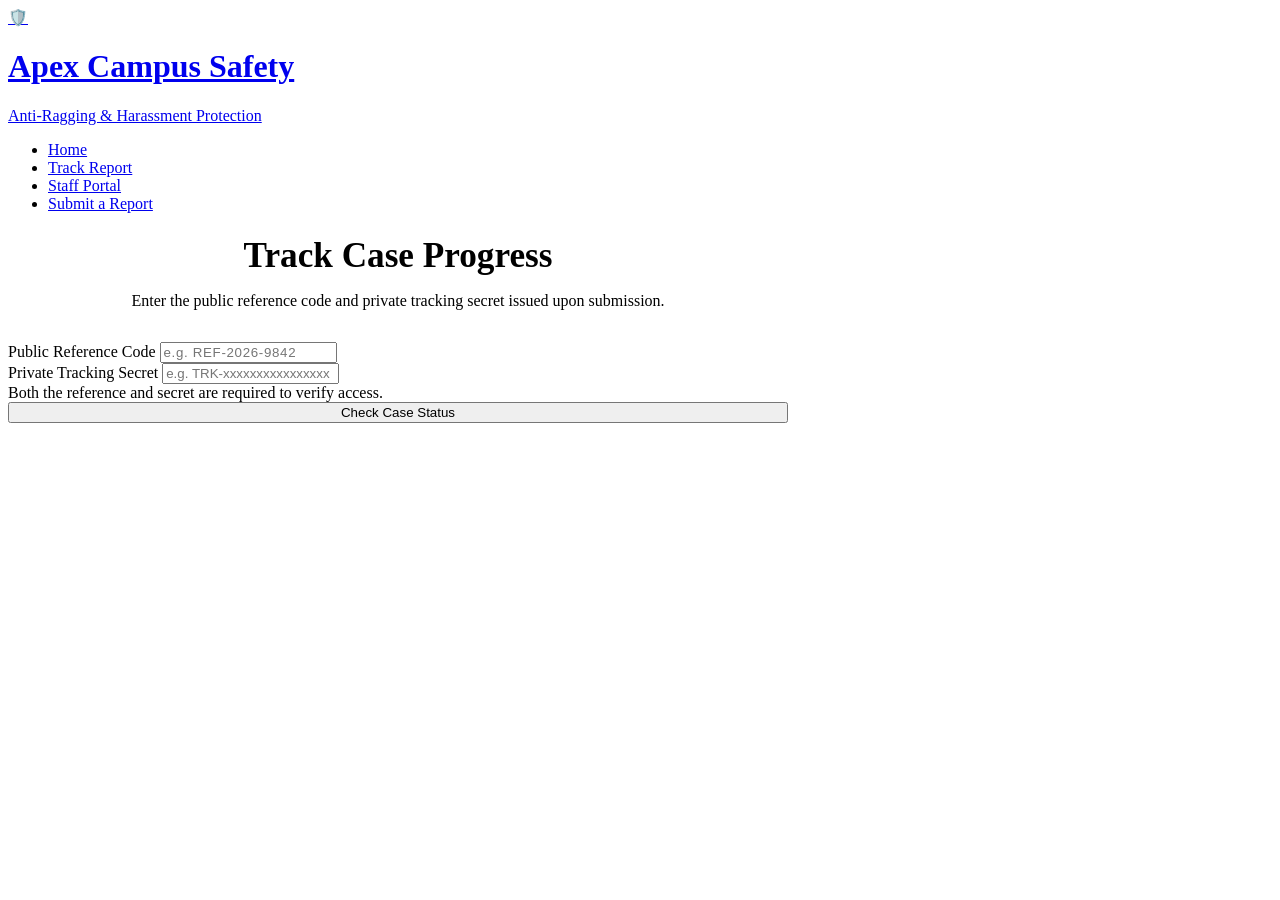
==== frontend/track.html @ b98627c5 "feat: complete Campus Safety & Harassment Reporting System with sleek dark UI" ====
<!DOCTYPE html>
<html lang="en">
<head>
  <meta charset="UTF-8">
  <meta name="viewport" content="width=device-width, initial-scale=1.0">
  <title>Track Report Status | Apex Institute</title>
  <link rel="stylesheet" href="/static/css/variables.css">
  <link rel="stylesheet" href="/static/css/base.css">
  <link rel="stylesheet" href="/static/css/layout.css">
  <link rel="stylesheet" href="/static/css/components.css">
  <link rel="stylesheet" href="/static/css/forms.css">
  <link rel="stylesheet" href="/static/css/dashboard.css">
  <link rel="stylesheet" href="/static/css/responsive.css">
</head>
<body>
  <!-- Navigation -->
  <header class="app-header">
    <div class="header-container">
      <a href="/index.html" class="brand-link">
        <div class="brand-icon">🛡️</div>
        <div class="brand-text">
          <h1>Apex Campus Safety</h1>
          <span>Anti-Ragging & Harassment Protection</span>
        </div>
      </a>
      <nav>
        <ul class="nav-links">
          <li><a href="/index.html">Home</a></li>
          <li><a href="/track.html" class="active">Track Report</a></li>
          <li><a href="/login.html">Staff Portal</a></li>
          <li><a href="/report.html" class="nav-cta">Submit a Report</a></li>
        </ul>
      </nav>
    </div>
  </header>

  <!-- Main Content -->
  <main class="main-wrapper" style="max-width: 780px;">
    <div style="text-align: center; margin-bottom: 32px;">
      <h1 style="font-size: 2.2rem; margin-bottom: 8px;">Track Case Progress</h1>
      <p>Enter the public reference code and private tracking secret issued upon submission.</p>
    </div>

    <!-- Search Form Card -->
    <div class="card" style="margin-bottom: 30px;">
      <form id="trackForm">
        <div class="form-group">
          <label class="form-label" for="refInput">Public Reference Code</label>
          <input type="text" id="refInput" class="form-input font-mono" placeholder="e.g. REF-2026-9842" required style="letter-spacing: 0.05em;">
        </div>

        <div class="form-group">
          <label class="form-label" for="secretInput">Private Tracking Secret</label>
          <input type="password" id="secretInput" class="form-input font-mono" placeholder="e.g. TRK-xxxxxxxxxxxxxxxx" required>
          <div class="form-hint">Both the reference and secret are required to verify access.</div>
        </div>

        <button type="submit" id="trackBtn" class="btn btn-primary btn-lg" style="width: 100%;">
          Check Case Status
        </button>
      </form>
    </div>

    <!-- Results Panel -->
    <div id="trackingResults" style="display: none;">
      <div class="card" style="border-top: 4px solid var(--color-primary);">
        <div class="card-header">
          <div>
            <span style="font-size: 0.75rem; color: var(--text-muted); text-transform: uppercase;">Public Reference</span>
            <h2 id="resReference" class="font-mono" style="font-size: 1.5rem; color: var(--color-primary); margin-top: 2px;">REF-2026-XXXX</h2>
          </div>
          <div id="resBadge"></div>
        </div>

        <div style="display: grid; grid-template-columns: repeat(auto-fit, minmax(180px, 1fr)); gap: 16px; padding: 16px 0; border-top: 1px solid var(--border-subtle); border-bottom: 1px solid var(--border-subtle); margin-bottom: 24px;">
          <div>
            <span style="font-size: 0.75rem; color: var(--text-muted);">Mode</span>
            <div id="resMode" style="font-weight: 600; font-size: 0.9rem;">ANONYMOUS</div>
          </div>
          <div>
            <span style="font-size: 0.75rem; color: var(--text-muted);">Incident Category</span>
            <div id="resCategory" style="font-weight: 600; font-size: 0.9rem;">Offline Stalking</div>
          </div>
          <div>
            <span style="font-size: 0.75rem; color: var(--text-muted);">Date Reported</span>
            <div id="resDate" style="font-weight: 600; font-size: 0.9rem;">10/09/2026</div>
          </div>
        </div>

        <h3 style="font-size: 1.1rem; margin-bottom: 12px;">Milestone Timeline</h3>
        <div class="stepper" id="timelineStepper"></div>

        <div style="background: var(--bg-surface-elevated); padding: 18px; border-radius: var(--radius-md); border-left: 3px solid var(--color-primary); margin-top: 24px;">
          <h4 style="font-size: 0.9rem; margin-bottom: 4px; color: var(--text-primary);">Case Status Summary</h4>
          <p id="resPublicMessage" style="font-size: 0.84rem; line-height: 1.5;"></p>
        </div>
      </div>
    </div>
  </main>

  <script src="/static/js/api.js"></script>
  <script src="/static/js/components.js"></script>
  <script src="/static/js/tracking.js"></script>
</body>
</html>
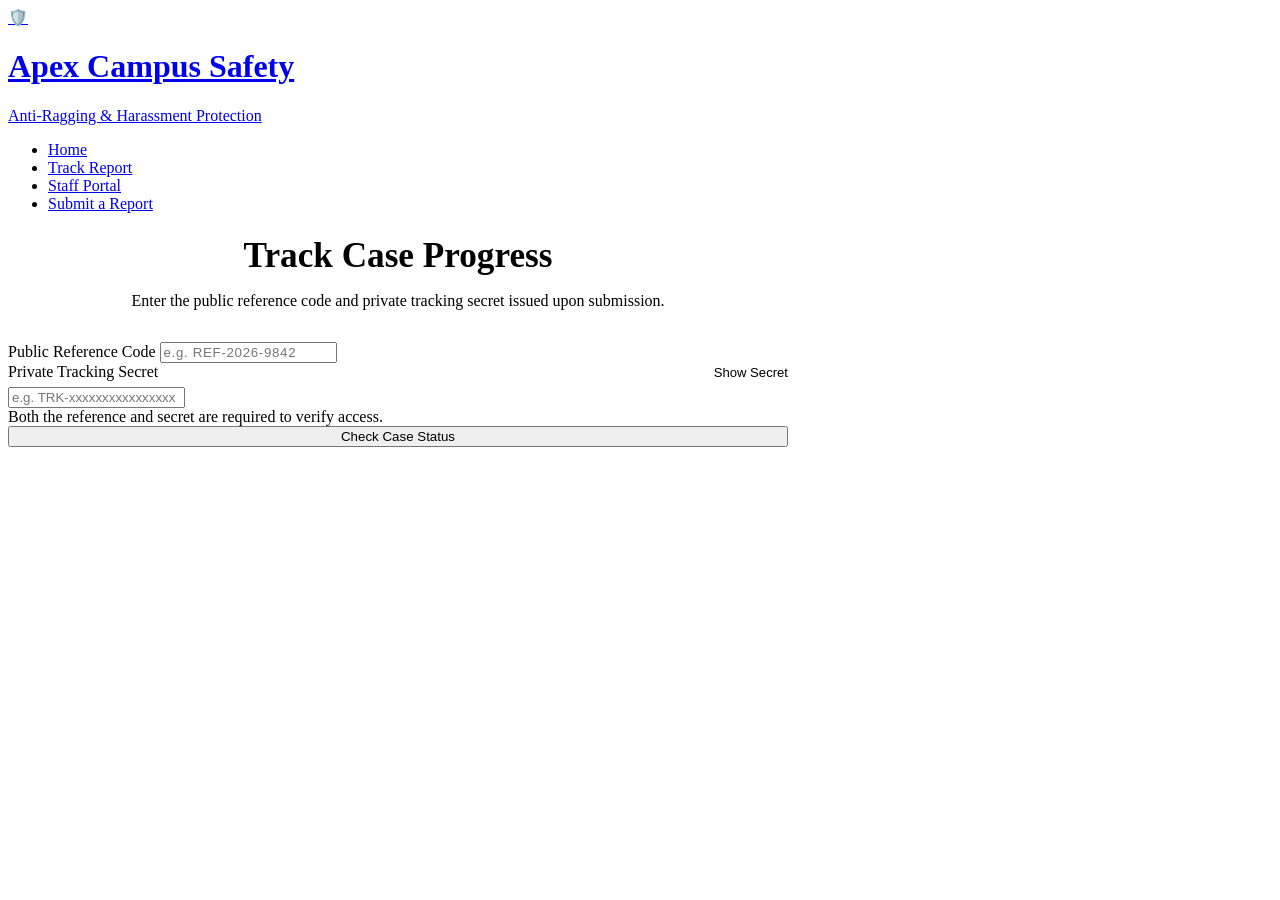
==== commit dae24806: "feat: auto-populate reference code and tracking secret when navigating to tracking portal, add secre" ====
--- a/frontend/track.html
+++ b/frontend/track.html
@@ -43,6 +43,11 @@
 
     <!-- Search Form Card -->
     <div class="card" style="margin-bottom: 30px;">
+      <!-- Auto-populate Notice Banner -->
+      <div id="autofillBanner" style="display: none; background: rgba(56, 182, 255, 0.12); border: 1px solid var(--accent-primary); border-radius: 8px; padding: 12px 16px; margin-bottom: 20px; color: var(--accent-primary); font-size: 0.9rem;">
+        ⚡ <strong>Credentials Auto-Loaded:</strong> Reference and secret from your recent submission have been automatically filled.
+      </div>
+
       <form id="trackForm">
         <div class="form-group">
           <label class="form-label" for="refInput">Public Reference Code</label>
@@ -50,7 +55,10 @@
         </div>
 
         <div class="form-group">
-          <label class="form-label" for="secretInput">Private Tracking Secret</label>
+          <div style="display: flex; justify-content: space-between; align-items: center; margin-bottom: 6px;">
+            <label class="form-label" for="secretInput" style="margin-bottom: 0;">Private Tracking Secret</label>
+            <button type="button" id="toggleSecretBtn" style="background: none; border: none; color: var(--accent-primary); cursor: pointer; font-size: 0.82rem; padding: 0;">Show Secret</button>
+          </div>
           <input type="password" id="secretInput" class="form-input font-mono" placeholder="e.g. TRK-xxxxxxxxxxxxxxxx" required>
           <div class="form-hint">Both the reference and secret are required to verify access.</div>
         </div>
